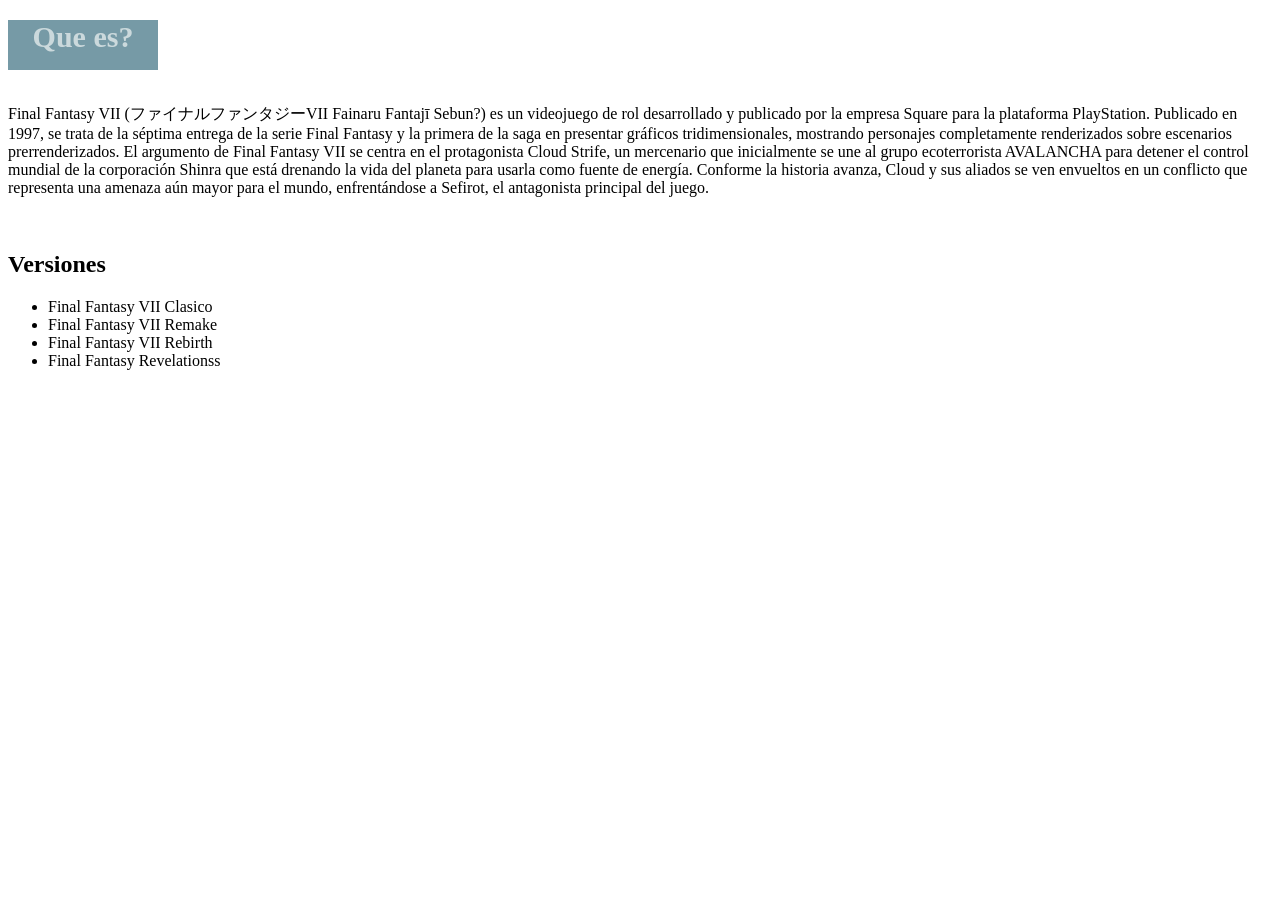
==== index.html @ 53ebfc25 "Primer commit" ====
<!DOCTYPE html>
<html lang="en">
<head>
  <meta charset="UTF-8">
  <meta name="Miguel Rios" content="width=device-width, initial-scale=1.0">
  <title>Final Fantasy</title>
  <link rel="Stylesheet" type="text/css" href="Practica.css">
</head>
<body>
  <div class="rectangle">
  <h1 class= "title">Que es?</h1>
  </div>
  <br>

    <p>Final Fantasy VII (ファイナルファンタジーVII Fainaru Fantajī Sebun?) es un videojuego de rol desarrollado y publicado por la empresa Square para la plataforma PlayStation. 
      Publicado en 1997, se trata de la séptima entrega de la serie Final Fantasy y la primera de la saga en presentar gráficos tridimensionales, mostrando personajes completamente renderizados sobre escenarios prerrenderizados. 
      El argumento de Final Fantasy VII se centra en el protagonista Cloud Strife, un mercenario que inicialmente se une al grupo ecoterrorista AVALANCHA para detener el control mundial de la corporación Shinra 
      que está drenando la vida del planeta para usarla como fuente de energía. 
      Conforme la historia avanza, Cloud y sus aliados se ven envueltos en un conflicto que representa una amenaza aún mayor para el mundo, enfrentándose a Sefirot, el antagonista principal del juego.</p>
<br>
    <h2>Versiones</h2>
    <p> 
<ul>
    <li>Final Fantasy VII Clasico</li>
    <li>Final Fantasy VII Remake</li>
    <li>Final Fantasy VII Rebirth</li>
    <li>Final Fantasy Revelationss</li>
</ul>
    </p>
  
</body>
</html>
---- Practica.css ----
.rectangle
{
    height: 50px;
    width: 150px;
    background-color: #769aa6;
}

.title {
            text-align: center;
            font-size: 30px;
            color: #cbd9dc;
        }
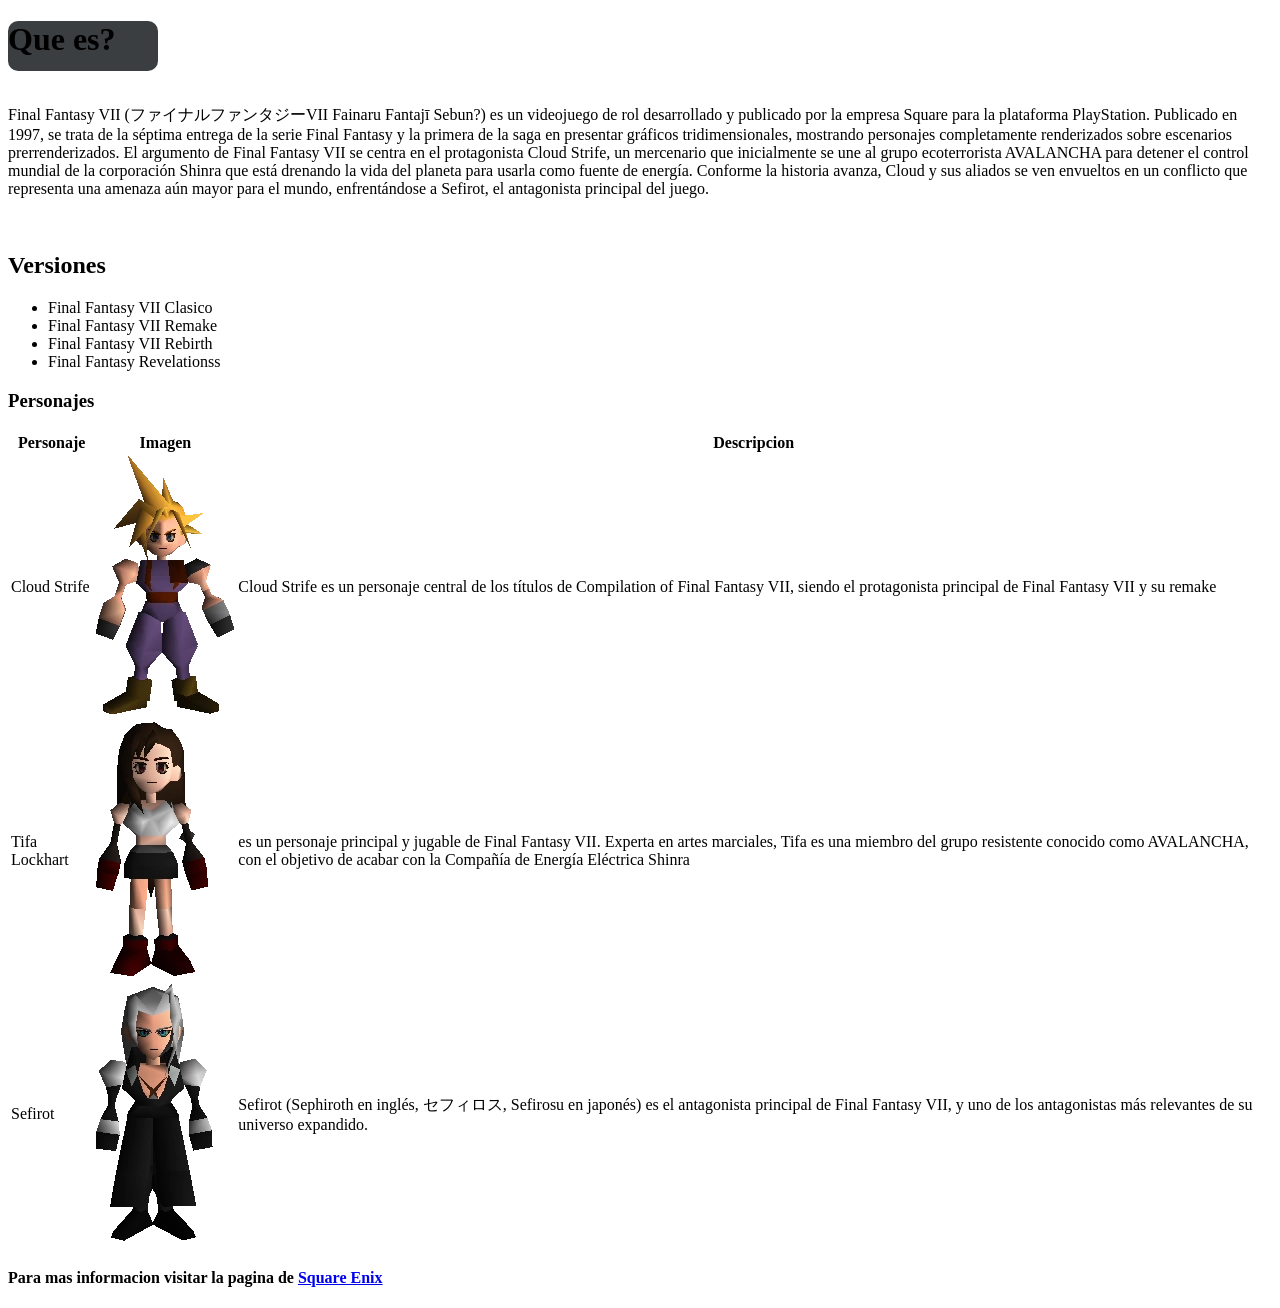
==== commit 1135959b: "Formato clasico" ====
--- a/index.html
+++ b/index.html
@@ -6,7 +6,7 @@
   <title>Final Fantasy</title>
   <link rel="Stylesheet" type="text/css" href="Practica.css">
 </head>
-<body>
+<body class="diagonal-gradient">
   <div class="rectangle">
   <h1 class= "title">Que es?</h1>
   </div>
@@ -18,7 +18,7 @@
       que está drenando la vida del planeta para usarla como fuente de energía. 
       Conforme la historia avanza, Cloud y sus aliados se ven envueltos en un conflicto que representa una amenaza aún mayor para el mundo, enfrentándose a Sefirot, el antagonista principal del juego.</p>
 <br>
-    <h2>Versiones</h2>
+    <h2 class="titles">Versiones</h2>
     <p> 
 <ul>
     <li>Final Fantasy VII Clasico</li>
@@ -27,6 +27,43 @@
     <li>Final Fantasy Revelationss</li>
 </ul>
     </p>
+
+    <h3 class="titles">Personajes</h3>
+    <p>
+    <table>
+        
+        <tr>
+            
+            <th>Personaje</th>
+            <th>Imagen</th>
+            <th>Descripcion</th>
+        </tr>
+        
+        <tr>
+            
+            <td>Cloud Strife</td>
+            <td><img src="Imagenes/Cloud-FF7-Model.webp"></td>
+            <td>Cloud Strife es un personaje central de los títulos de Compilation of Final Fantasy VII, 
+              siendo el protagonista principal de Final Fantasy VII y su remake</td>
+        </tr>
+        <tr>
+            <td>Tifa Lockhart</td>
+            <td><img src="Imagenes/Tifa-ffvii-field.webp"></td>
+            <td>es un personaje principal y jugable de Final Fantasy VII. Experta en artes marciales, Tifa es una miembro del grupo resistente conocido como AVALANCHA, 
+              con el objetivo de acabar con la Compañía de Energía Eléctrica Shinra</td>
+        </tr>
+        <tr>
+            <td>Sefirot</td>
+            <td><img src="Imagenes/Sephiroth-ffvii-field.webp"></td>
+            <td>Sefirot (Sephiroth en inglés, セフィロス, Sefirosu en japonés) es el antagonista principal de Final Fantasy VII,
+               y uno de los antagonistas más relevantes de su universo expandido.</td>
+        </tr>
+       
+        
+    </table>
+    </p>
+    <h4>Para mas informacion visitar la pagina de <a href="https://www.square-enix-games.com/es_XL/home">Square Enix</a></h4>
+    
   
 </body>
 </html>
--- a/Practica.css
+++ b/Practica.css
@@ -2,11 +2,7 @@
 {
     height: 50px;
     width: 150px;
-    background-color: #769aa6;
+    background-color: #3a3e41;
+    border-radius: 10px;
 }
 
-.title {
-            text-align: center;
-            font-size: 30px;
-            color: #cbd9dc;
-        }
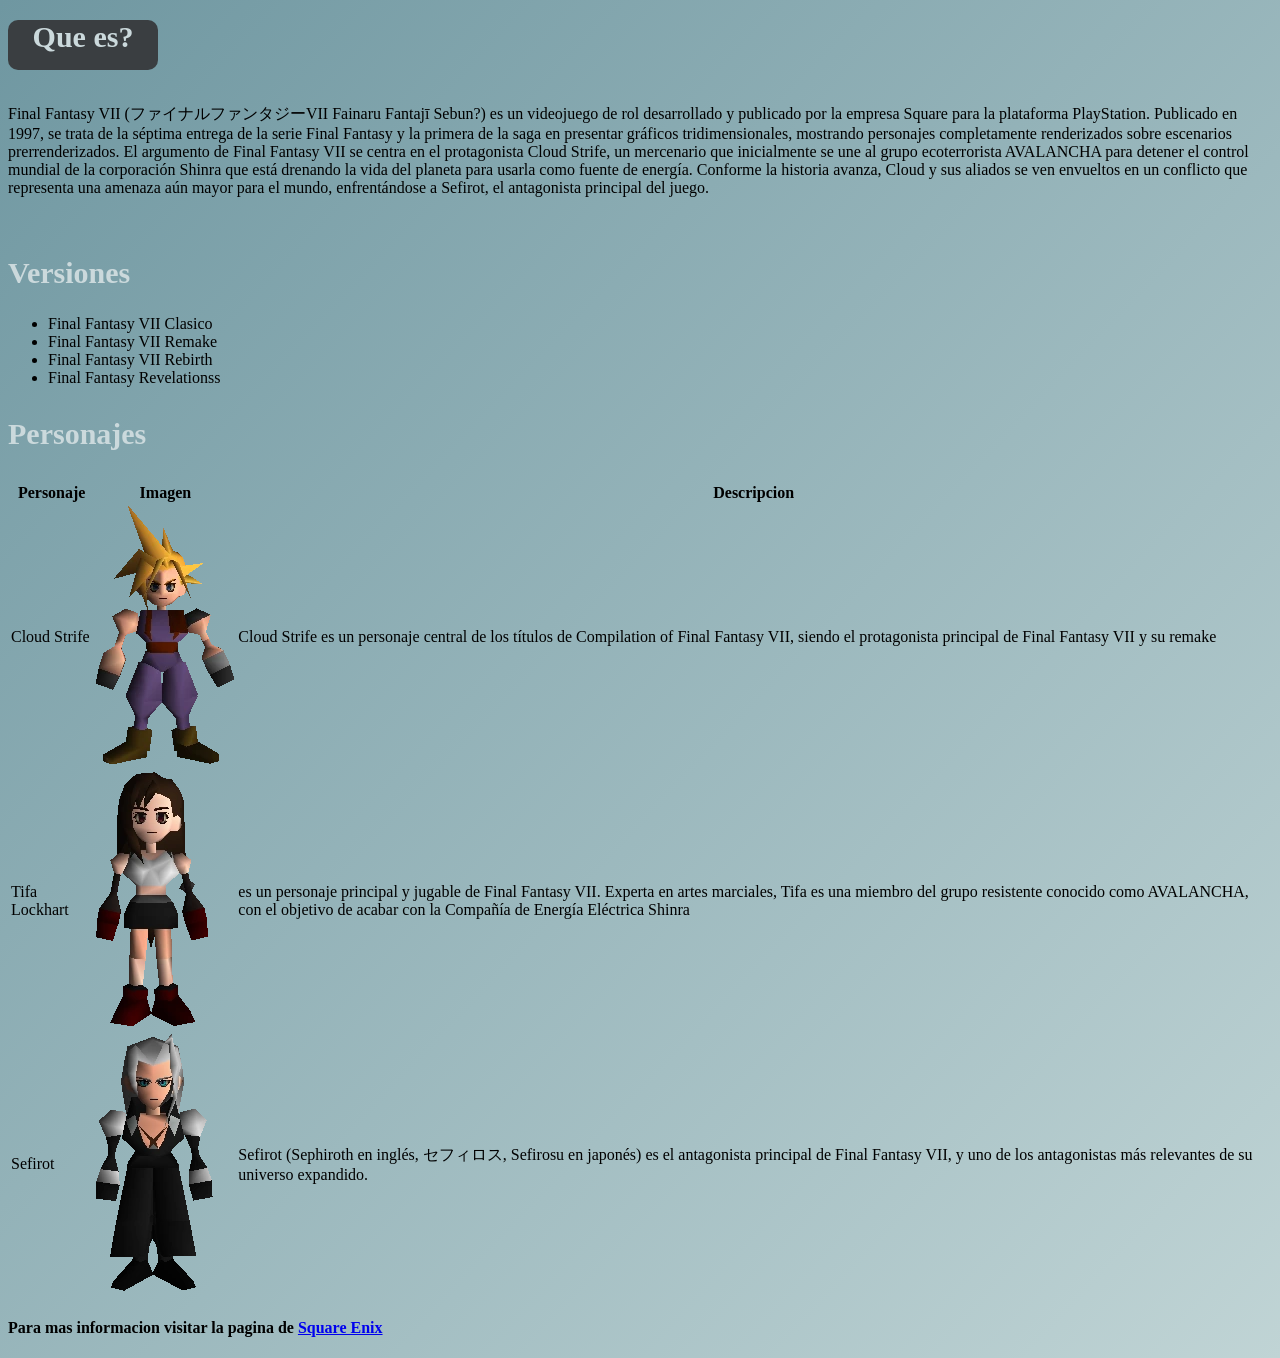
==== commit fe04d05a: "Agregue un Framework" ====
--- a/index.html
+++ b/index.html
@@ -5,10 +5,11 @@
   <meta name="Miguel Rios" content="width=device-width, initial-scale=1.0">
   <title>Final Fantasy</title>
   <link rel="Stylesheet" type="text/css" href="Practica.css">
+  <link rel="Stylesheet" type="text/css" href="Botstrap/css/bootstrap-utilities.rtl.css">
 </head>
 <body class="diagonal-gradient">
   <div class="rectangle">
-  <h1 class= "title">Que es?</h1>
+  <h1 class= "title" class=".text-bg-primary">Que es?</h1>
   </div>
   <br>
 
@@ -18,7 +19,7 @@
       que está drenando la vida del planeta para usarla como fuente de energía. 
       Conforme la historia avanza, Cloud y sus aliados se ven envueltos en un conflicto que representa una amenaza aún mayor para el mundo, enfrentándose a Sefirot, el antagonista principal del juego.</p>
 <br>
-    <h2 class="titles">Versiones</h2>
+    <h2 class="titles" class=".text-bg-primary">Versiones</h2>
     <p> 
 <ul>
     <li>Final Fantasy VII Clasico</li>
@@ -28,7 +29,7 @@
 </ul>
     </p>
 
-    <h3 class="titles">Personajes</h3>
+    <h3 class="titles" class=".text-bg-primary">Personajes</h3>
     <p>
     <table>
         
--- a/Practica.css
+++ b/Practica.css
@@ -6,3 +6,21 @@
     border-radius: 10px;
 }
 
+.title {
+            text-align: center;
+            font-size: 30px;
+            color: #cbd9dc;
+        }
+
+.titles {
+
+            text-align: left;
+            font-size: 30px;
+            color: #cbd9dc;
+        }
+        
+
+
+.diagonal-gradient {
+  background: linear-gradient(to bottom right, #6f97a1, #c0d4d5);
+}
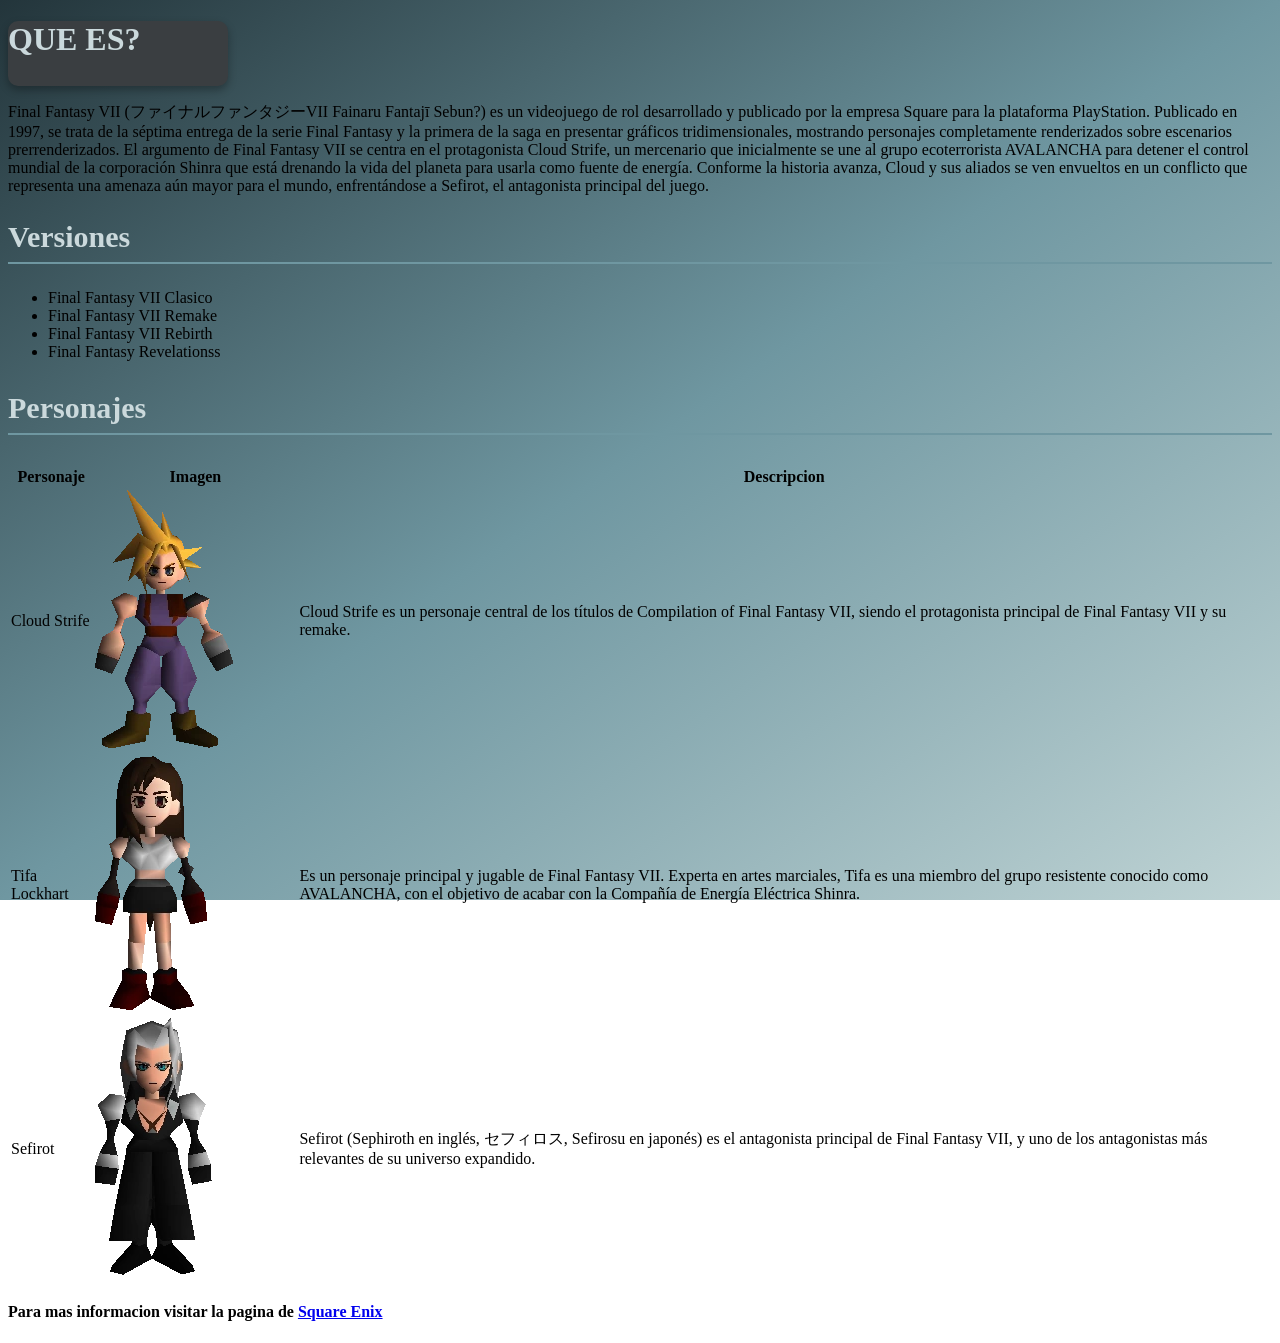
==== commit 86bc1f44: "Añadi detalles" ====
--- a/index.html
+++ b/index.html
@@ -1,73 +1,79 @@
 <!DOCTYPE html>
-<html lang="en">
+<html lang="es">
 <head>
   <meta charset="UTF-8">
-  <meta name="Miguel Rios" content="width=device-width, initial-scale=1.0">
+  <meta name="viewport" content="width=device-width, initial-scale=1.0">
+  <meta name="author" content="Miguel Rios">
   <title>Final Fantasy</title>
-  <link rel="Stylesheet" type="text/css" href="Practica.css">
-  <link rel="Stylesheet" type="text/css" href="Botstrap/css/bootstrap-utilities.rtl.css">
+  <link rel="stylesheet" href="bootstrap-5.3.8-dist/css/bootstrap.min.css">
+  <link rel="stylesheet" href="Practica.css">
 </head>
-<body class="diagonal-gradient">
-  <div class="rectangle">
-  <h1 class= "title" class=".text-bg-primary">Que es?</h1>
-  </div>
-  <br>
+<body class="diagonal-gradient text-light">
 
-    <p>Final Fantasy VII (ファイナルファンタジーVII Fainaru Fantajī Sebun?) es un videojuego de rol desarrollado y publicado por la empresa Square para la plataforma PlayStation. 
+  <div class="container py-5">
+    
+    <div class="rectangle d-flex justify-content-center align-items-center mb-4">
+      <h1 class="title m-0">Que es?</h1>
+    </div>
+
+    <p class="lead">
+      Final Fantasy VII (ファイナルファンタジーVII Fainaru Fantajī Sebun?) es un videojuego de rol desarrollado y publicado por la empresa Square para la plataforma PlayStation. 
       Publicado en 1997, se trata de la séptima entrega de la serie Final Fantasy y la primera de la saga en presentar gráficos tridimensionales, mostrando personajes completamente renderizados sobre escenarios prerrenderizados. 
       El argumento de Final Fantasy VII se centra en el protagonista Cloud Strife, un mercenario que inicialmente se une al grupo ecoterrorista AVALANCHA para detener el control mundial de la corporación Shinra 
       que está drenando la vida del planeta para usarla como fuente de energía. 
-      Conforme la historia avanza, Cloud y sus aliados se ven envueltos en un conflicto que representa una amenaza aún mayor para el mundo, enfrentándose a Sefirot, el antagonista principal del juego.</p>
-<br>
-    <h2 class="titles" class=".text-bg-primary">Versiones</h2>
-    <p> 
-<ul>
-    <li>Final Fantasy VII Clasico</li>
-    <li>Final Fantasy VII Remake</li>
-    <li>Final Fantasy VII Rebirth</li>
-    <li>Final Fantasy Revelationss</li>
-</ul>
+      Conforme la historia avanza, Cloud y sus aliados se ven envueltos en un conflicto que representa una amenaza aún mayor para el mundo, enfrentándose a Sefirot, el antagonista principal del juego.
     </p>
 
-    <h3 class="titles" class=".text-bg-primary">Personajes</h3>
-    <p>
-    <table>
-        
-        <tr>
-            
+    <h2 class="titles mt-5 mb-3">Versiones</h2>
+    <ul class="list-group list-group-flush bg-transparent w-50 mb-5">
+      <li class="list-group-item bg-transparent text-light border-light">Final Fantasy VII Clasico</li>
+      <li class="list-group-item bg-transparent text-light border-light">Final Fantasy VII Remake</li>
+      <li class="list-group-item bg-transparent text-light border-light">Final Fantasy VII Rebirth</li>
+      <li class="list-group-item bg-transparent text-light border-light">Final Fantasy Revelationss</li>
+    </ul>
+
+    <h3 class="titles mb-4">Personajes</h3>
+    <div class="table-responsive mb-5">
+      <table class="table table-dark table-hover table-bordered align-middle">
+        <thead>
+          <tr class="text-center">
             <th>Personaje</th>
             <th>Imagen</th>
             <th>Descripcion</th>
-        </tr>
-        
-        <tr>
-            
-            <td>Cloud Strife</td>
-            <td><img src="Imagenes/Cloud-FF7-Model.webp"></td>
-            <td>Cloud Strife es un personaje central de los títulos de Compilation of Final Fantasy VII, 
-              siendo el protagonista principal de Final Fantasy VII y su remake</td>
-        </tr>
-        <tr>
-            <td>Tifa Lockhart</td>
-            <td><img src="Imagenes/Tifa-ffvii-field.webp"></td>
-            <td>es un personaje principal y jugable de Final Fantasy VII. Experta en artes marciales, Tifa es una miembro del grupo resistente conocido como AVALANCHA, 
-              con el objetivo de acabar con la Compañía de Energía Eléctrica Shinra</td>
-        </tr>
-        <tr>
-            <td>Sefirot</td>
-            <td><img src="Imagenes/Sephiroth-ffvii-field.webp"></td>
-            <td>Sefirot (Sephiroth en inglés, セフィロス, Sefirosu en japonés) es el antagonista principal de Final Fantasy VII,
-               y uno de los antagonistas más relevantes de su universo expandido.</td>
-        </tr>
-       
-        
-    </table>
-    </p>
-    <h4>Para mas informacion visitar la pagina de <a href="https://www.square-enix-games.com/es_XL/home">Square Enix</a></h4>
+          </tr>
+        </thead>
+        <tbody>
+          <tr>
+            <td class="fw-bold text-center">Cloud Strife</td>
+            <td class="text-center" style="width: 200px;">
+              <img src="Imagenes/Cloud-FF7-Model.webp" alt="Cloud Strife" class="img-fluid rounded">
+            </td>
+            <td>Cloud Strife es un personaje central de los títulos de Compilation of Final Fantasy VII, siendo el protagonista principal de Final Fantasy VII y su remake.</td>
+          </tr>
+          <tr>
+            <td class="fw-bold text-center">Tifa Lockhart</td>
+            <td class="text-center">
+              <img src="Imagenes/Tifa-ffvii-field.webp" alt="Tifa Lockhart" class="img-fluid rounded">
+            </td>
+            <td>Es un personaje principal y jugable de Final Fantasy VII. Experta en artes marciales, Tifa es una miembro del grupo resistente conocido como AVALANCHA, con el objetivo de acabar con la Compañía de Energía Eléctrica Shinra.</td>
+          </tr>
+          <tr>
+            <td class="fw-bold text-center">Sefirot</td>
+            <td class="text-center">
+              <img src="Imagenes/Sephiroth-ffvii-field.webp" alt="Sefirot" class="img-fluid rounded">
+            </td>
+            <td>Sefirot (Sephiroth en inglés, セフィロス, Sefirosu en japonés) es el antagonista principal de Final Fantasy VII, y uno de los antagonistas más relevantes de su universo expandido.</td>
+          </tr>
+        </tbody>
+      </table>
+    </div>
+
+    <h4 class="mt-4">
+      Para mas informacion visitar la pagina de <a href="https://www.square-enix-games.com/es_XL/home" class="text-info text-decoration-none fw-bold">Square Enix</a>
+    </h4>
+
+  </div>
     
-  
 </body>
 </html>
 
-
-
--- a/Practica.css
+++ b/Practica.css
@@ -1,26 +1,28 @@
-.rectangle
-{
-    height: 50px;
-    width: 150px;
+.rectangle {
+    height: 65px;
+    width: 220px;
     background-color: #3a3e41;
     border-radius: 10px;
+    box-shadow: 0 4px 8px rgba(0, 0, 0, 0.3);
 }
 
 .title {
-            text-align: center;
-            font-size: 30px;
-            color: #cbd9dc;
-        }
+    font-size: 32px;
+    color: #cbd9dc;
+    font-weight: bold;
+    text-transform: uppercase;
+}
 
 .titles {
-
-            text-align: left;
-            font-size: 30px;
-            color: #cbd9dc;
-        }
+    text-align: left;
+    font-size: 30px;
+    color: #cbd9dc;
+    border-bottom: 2px solid #6f97a1;
+    padding-bottom: 8px;
+}
         
-
-
 .diagonal-gradient {
-  background: linear-gradient(to bottom right, #6f97a1, #c0d4d5);
-}
+    background: linear-gradient(to bottom right, #23353b, #6f97a1, #c0d4d5);
+    background-attachment: fixed;
+    min-height: 100vh;
+}
